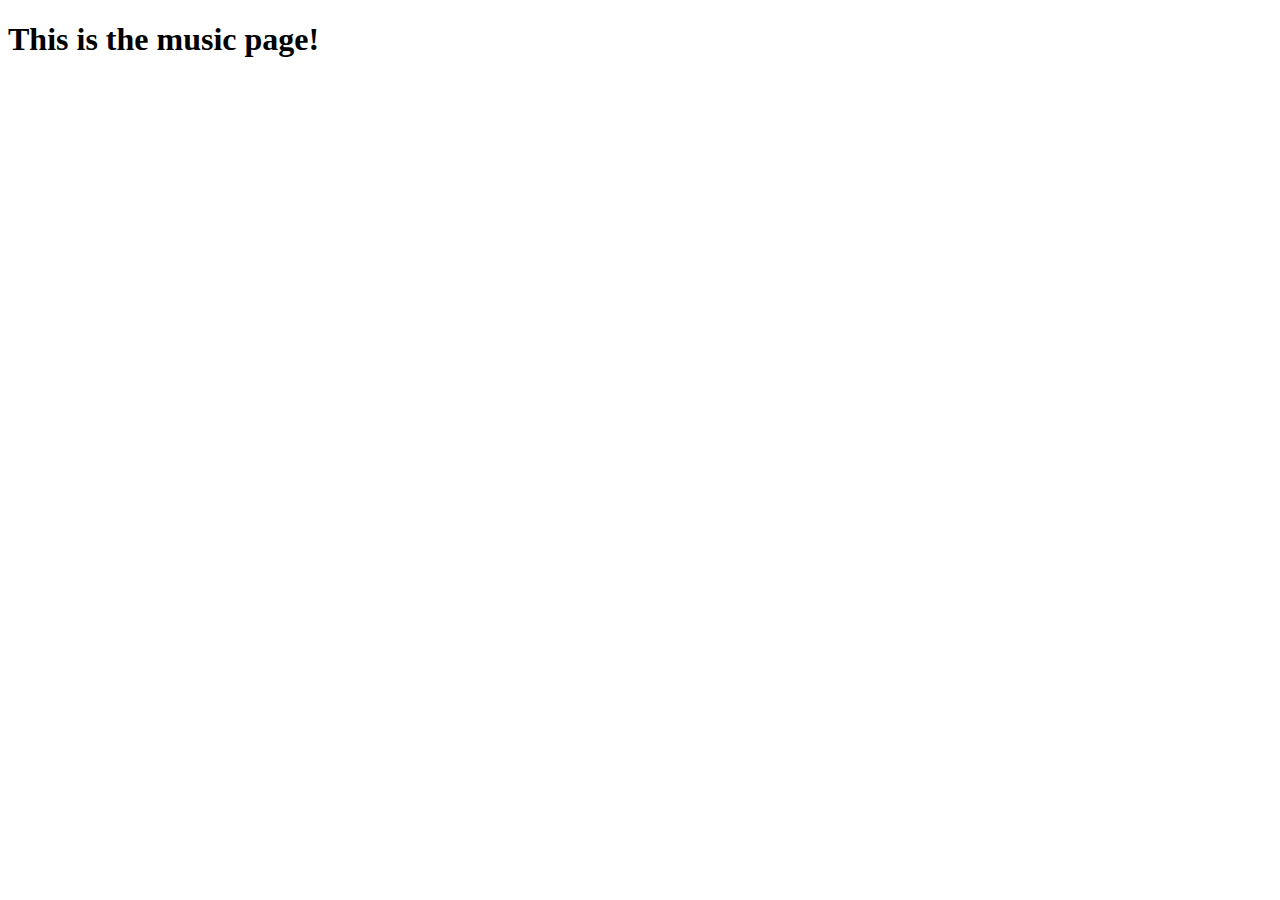
==== music.html @ 14940ec5 "adjusted content in html, added css styles" ====
<!DOCTYPE html>
<html lang="en">

<head>
    <meta charset="UTF-8">
    <meta http-equiv="X-UA-Compatible" content="IE=edge">
    <meta name="viewport" content="width=device-width, initial-scale=1.0">
    <title>Document</title>
</head>

<body>
    <h1>This is the music page!</h1>
</body>

</html>
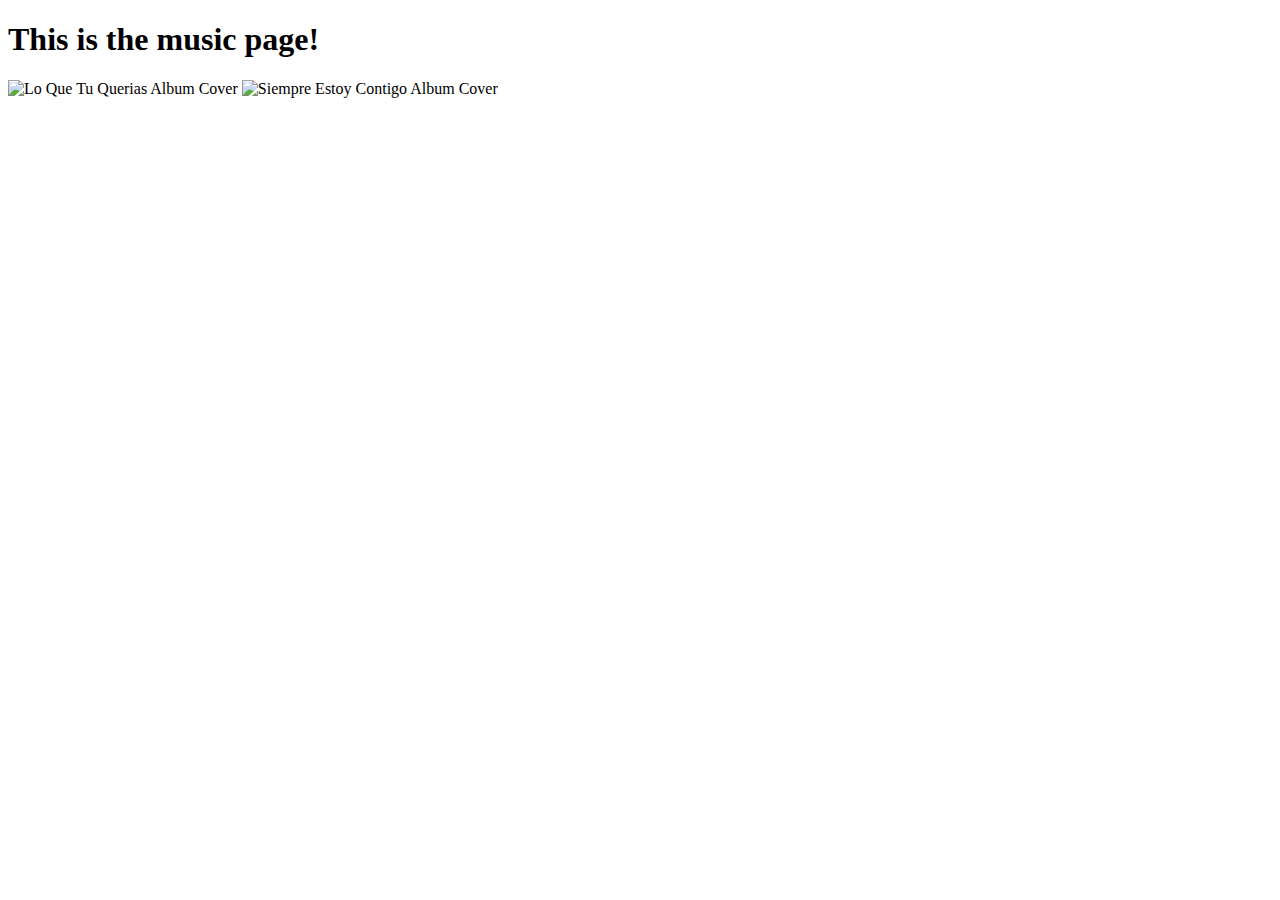
==== commit 9ddc81a6: "style changes" ====
--- a/music.html
+++ b/music.html
@@ -10,6 +10,8 @@
 
 <body>
     <h1>This is the music page!</h1>
+    <img src="https://f4.bcbits.com/img/a4290568509_10.jpg" alt="Lo Que Tu Querias Album Cover">
+    <img src="https://f4.bcbits.com/img/a1246577522_10.jpg" alt="Siempre Estoy Contigo Album Cover">
 </body>
 
 </html>